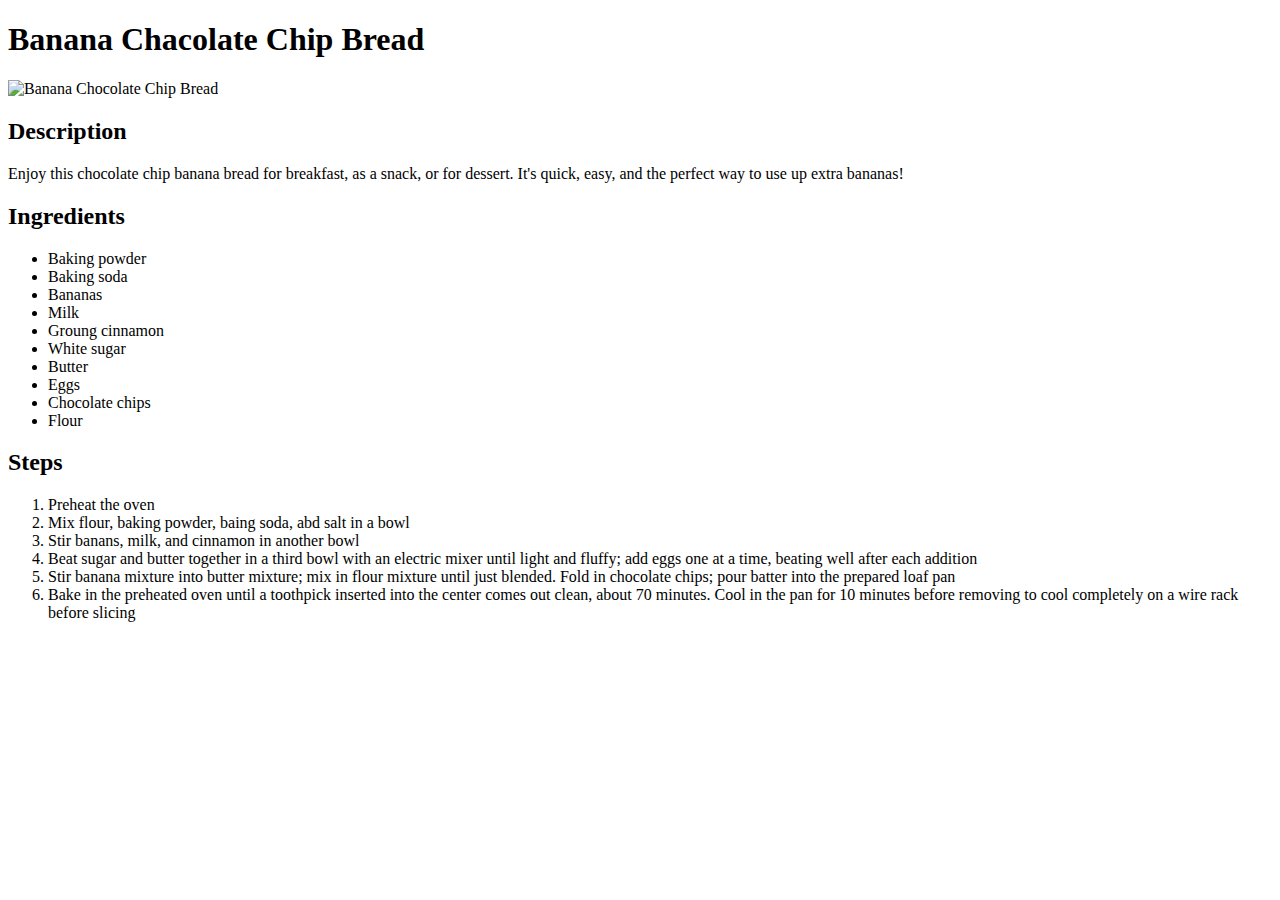
==== recipes/bananabread.html @ a464b63c "Creating lasagna.html and bananabread.html files" ====
<!DOCTYPE html>
<html lang="en">
<head>
    <meta charset="UTF-8">
    <meta name="viewport" content="width=device-width, initial-scale=1.0">
    <title>Document</title>
</head>
<body>
    <h1>Banana Chacolate Chip Bread</h1>
    <img src="https://www.allrecipes.com/thmb/2eXL6SsKiN8HdlpO_KtwHP2ho5Y=/750x0/filters:no_upscale():max_bytes(150000):strip_icc():format(webp)/230482-banana-chocolate-chip-bread-ddmfs-beauty-3x4-0504-57b8bdac318b4d84ba58eaccd3672eef.jpg" alt="Banana Chocolate Chip Bread">
    <h2>Description</h2>
    <p>Enjoy this chocolate chip banana bread for breakfast, as a snack, or for dessert. It's quick, easy, and the perfect way to use up extra bananas!</p>
    <h2>Ingredients</h2>
    <ul>
        <li>Baking powder</li>
        <li>Baking soda</li>
        <li>Bananas</li>
        <li>Milk</li>
        <li>Groung cinnamon</li>
        <li>White sugar</li>
        <li>Butter</li>
        <li>Eggs</li>
        <li>Chocolate chips</li>
        <li>Flour</li>
    </ul>
    <h2>Steps</h2>
    <ol>
        <li>Preheat the oven</li>
        <li>Mix flour, baking powder, baing soda, abd salt in a bowl</li>
        <li>Stir banans, milk, and cinnamon in another bowl</li>
        <li>Beat sugar and butter together in a third bowl with an electric mixer until light and fluffy; add eggs one at a time, beating well after each addition</li>
        <li>Stir banana mixture into butter mixture; mix in flour mixture until just blended. Fold in chocolate chips; pour batter into the prepared loaf pan</li>
        <li>Bake in the preheated oven until a toothpick inserted into the center comes out clean, about 70 minutes. Cool in the pan for 10 minutes before removing to cool completely on a wire rack before slicing</li>
    </ol>
</body>
</html>
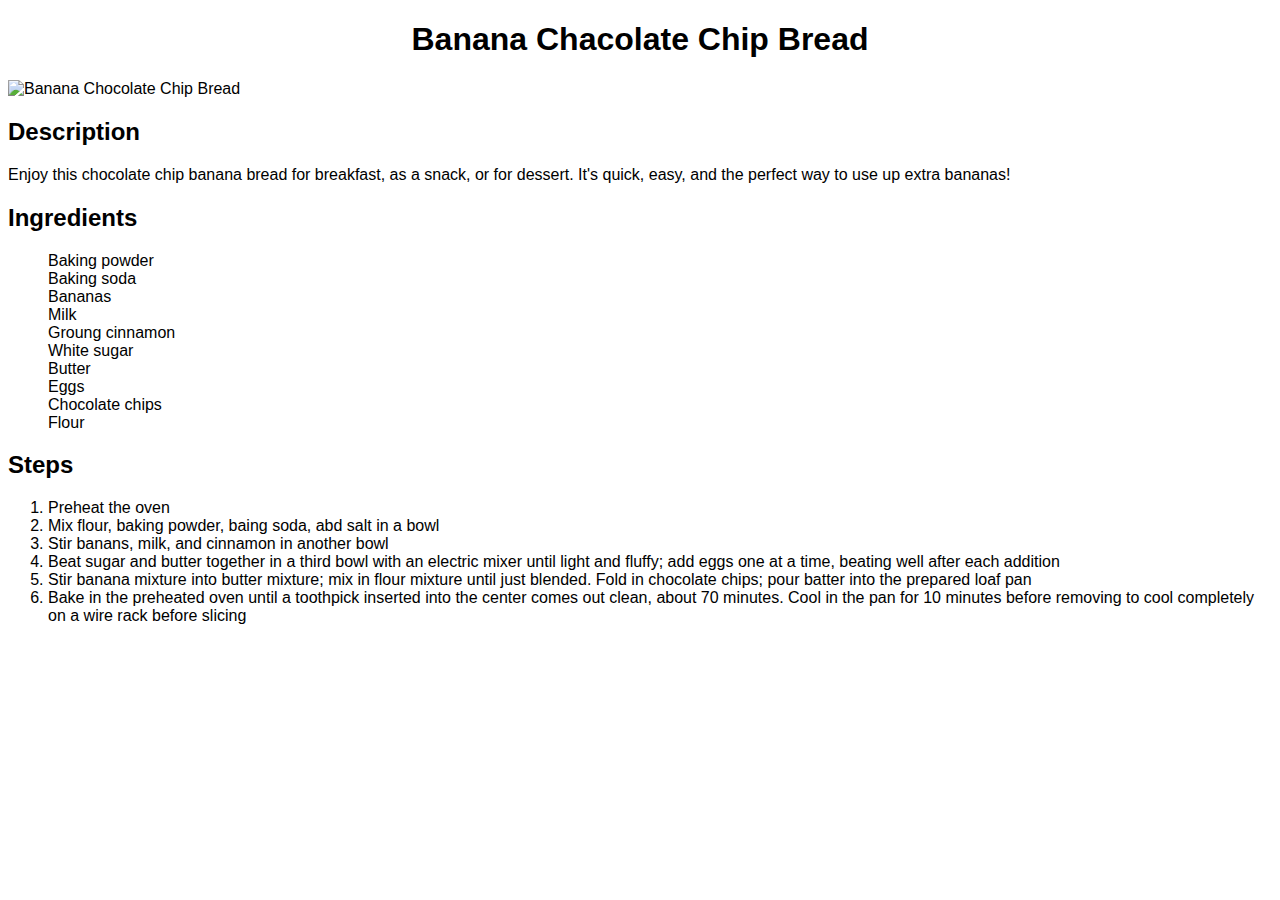
==== commit 5c341a22: "Link all pages to the css file" ====
--- a/recipes/bananabread.html
+++ b/recipes/bananabread.html
@@ -3,7 +3,8 @@
 <head>
     <meta charset="UTF-8">
     <meta name="viewport" content="width=device-width, initial-scale=1.0">
-    <title>Document</title>
+    <link rel="stylesheet" href="../style/style.css">
+    <title>Banana Chacolate Chip Bread</title>
 </head>
 <body>
     <h1>Banana Chacolate Chip Bread</h1>
--- a/style/style.css
+++ b/style/style.css
@@ -0,0 +1,12 @@
+* {
+    font-family: 'Franklin Gothic Medium', 'Arial Narrow', Arial, sans-serif;
+}
+
+ul {
+    list-style: none;
+}
+
+h1 {
+    font-weight: bold;
+    text-align: center;
+}